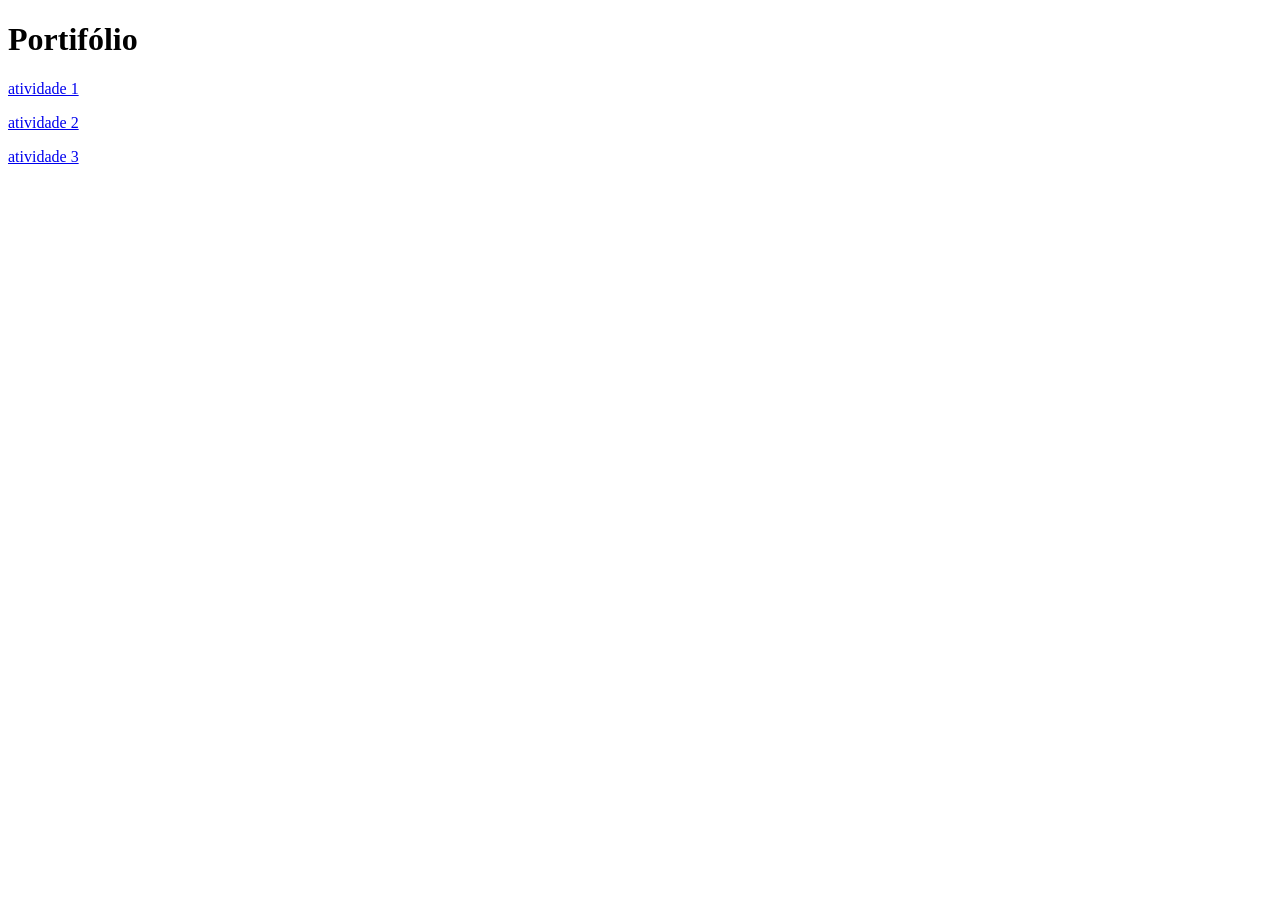
==== index.html @ 3c68b9a4 "Add files via upload" ====
<!DOCTYPE html>
<html lang="pt-br">
<head>
    <meta charset="UTF-8">
    <meta name="viewport" content="width=device-width, initial-scale=1.0">
    <title>Portifólio</title>
</head>
<body>
    <header>    
        <h1>Portifólio</h1>
    </header> 
<main>
    <a href="atividade1/olamundo.html"><p>atividade 1</p></a>
    <a href="###"><p>atividade 2</p></a>
    <a href="###"><p>atividade 3</p></a>

</main>
<footer>

</footer>
    
</body>
</html>
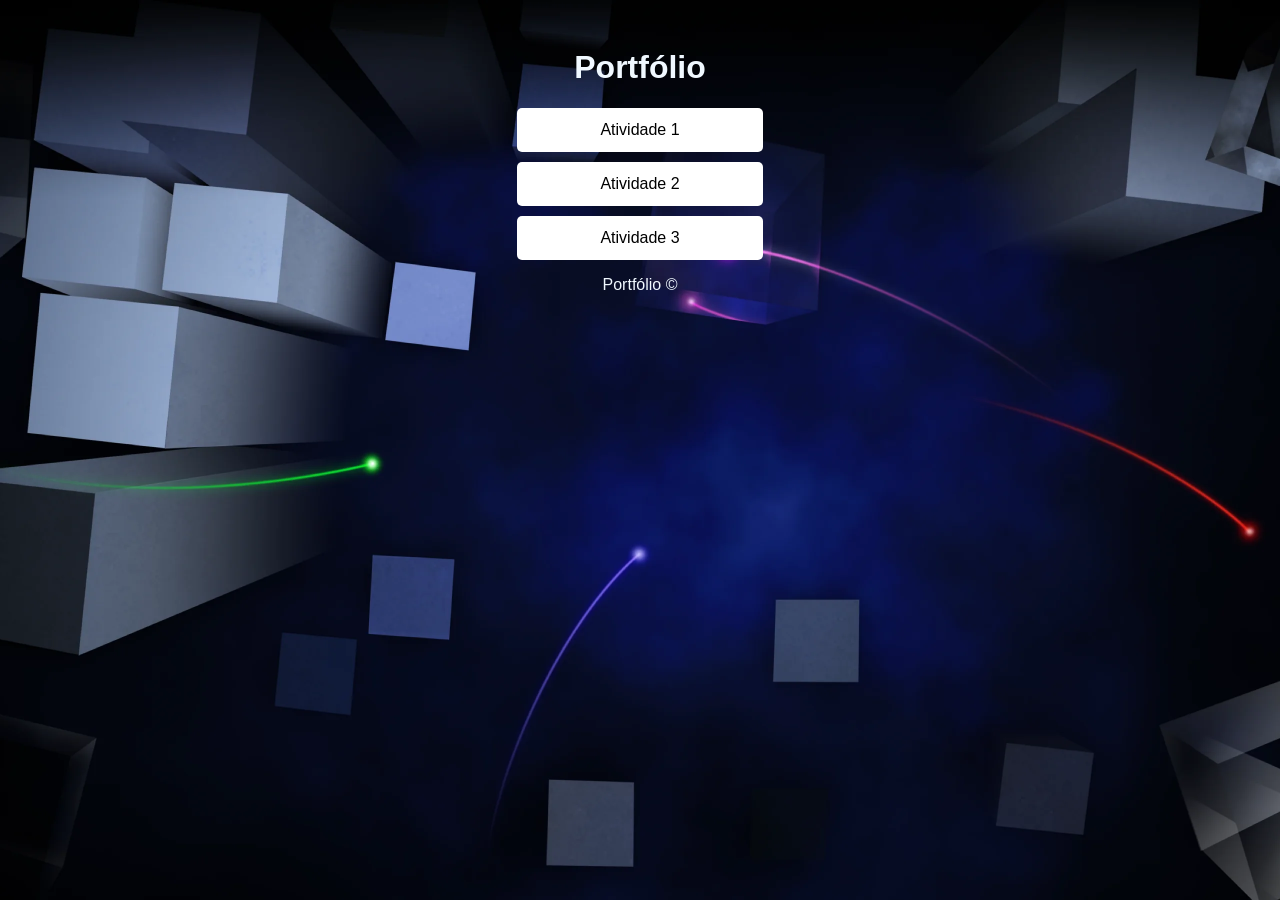
==== commit 16ec216e: "Add files via upload" ====
--- a/index.html
+++ b/index.html
@@ -3,21 +3,24 @@
 <head>
     <meta charset="UTF-8">
     <meta name="viewport" content="width=device-width, initial-scale=1.0">
-    <title>Portifólio</title>
+    <title>Portfólio</title>
+    <link href="style.css" rel="stylesheet" />
 </head>
 <body>
-    <header>    
-        <h1>Portifólio</h1>
-    </header> 
-<main>
-    <a href="atividade1/olamundo.html"><p>atividade 1</p></a>
-    <a href="###"><p>atividade 2</p></a>
-    <a href="###"><p>atividade 3</p></a>
 
-</main>
-<footer>
+    <header>
+        <h1>Portfólio</h1>
+    </header>
 
-</footer>
-    
+    <main>
+        <a href="atividade1/olamundo.html">Atividade 1</a>
+        <a href="atividade%202/index.html">Atividade 2</a>
+        <a href="atividade3/calculadoranota.html">Atividade 3</a>
+    </main>
+
+    <footer>
+        <p>Portfólio ©</p>
+    </footer>
+
 </body>
 </html>
--- a/style.css
+++ b/style.css
@@ -0,0 +1,27 @@
+body { 
+    background-image: url("ps2.webp");
+    background-position: center;
+    background-size: cover;
+    background-attachment: fixed;
+    background-repeat: no-repeat;
+    font-family: sans-serif; 
+    text-align: center; 
+    padding: 20px;
+} 
+
+a { 
+    display: block; 
+    background: white; 
+    color: black; 
+    text-decoration: none; 
+    padding: 13px; 
+    margin: 10px auto; 
+    max-width: 220px; 
+    border-radius: 5px; 
+}
+h1{
+    color: aliceblue;
+}
+p{
+    color: aliceblue;
+}
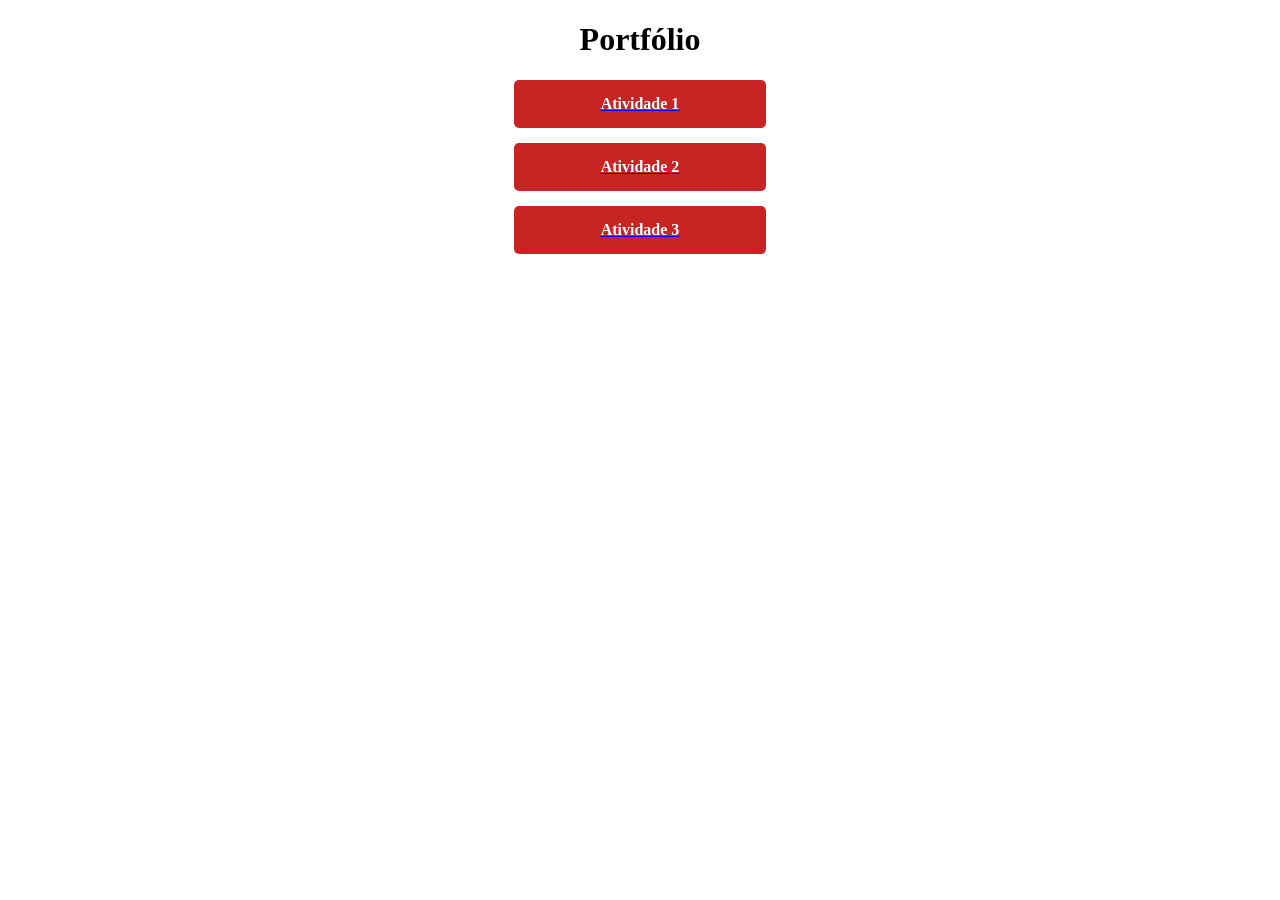
==== commit 473b7c51: "Add files via upload" ====
--- a/index.html
+++ b/index.html
@@ -4,7 +4,7 @@
     <meta charset="UTF-8">
     <meta name="viewport" content="width=device-width, initial-scale=1.0">
     <title>Portfólio</title>
-    <link href="style.css" rel="stylesheet" />
+    <link href="style.css" rel="stylesheet"/>
 </head>
 <body>
 
@@ -13,13 +13,13 @@
     </header>
 
     <main>
-        <a href="atividade1/olamundo.html">Atividade 1</a>
-        <a href="atividade%202/index.html">Atividade 2</a>
-        <a href="atividade3/calculadoranota.html">Atividade 3</a>
+        <a href="atividade1/olamundo.html"><p>Atividade 1</p></a>
+        <a href="atividade%202/index.html"><p>Atividade 2</p></a>
+        <a href="atividade3/calculadoranota.html"><p>Atividade 3</p></a>
     </main>
 
     <footer>
-        <p>Portfólio ©</p>
+        
     </footer>
 
 </body>
--- a/style.css
+++ b/style.css
@@ -1,27 +1,20 @@
-body { 
-    background-image: url("ps2.webp");
-    background-position: center;
-    background-size: cover;
-    background-attachment: fixed;
-    background-repeat: no-repeat;
-    font-family: sans-serif; 
-    text-align: center; 
-    padding: 20px;
-} 
+a p{
+    background-color: rgb(201, 36, 36);
+    width: 20%;
+    padding: 15px 0;
+    text-align: center;
+    color: white;
+    font-weight: bold;
+    border-radius: 5px;
+    transition: 1s all;
+    cursor: pointer;
+    margin: 15px auto;
+}
+a p:hover{
+    background-color: black;
+    transform: scale(1.2);
+}
+body{
+    text-align: center;
 
-a { 
-    display: block; 
-    background: white; 
-    color: black; 
-    text-decoration: none; 
-    padding: 13px; 
-    margin: 10px auto; 
-    max-width: 220px; 
-    border-radius: 5px; 
-}
-h1{
-    color: aliceblue;
-}
-p{
-    color: aliceblue;
 }
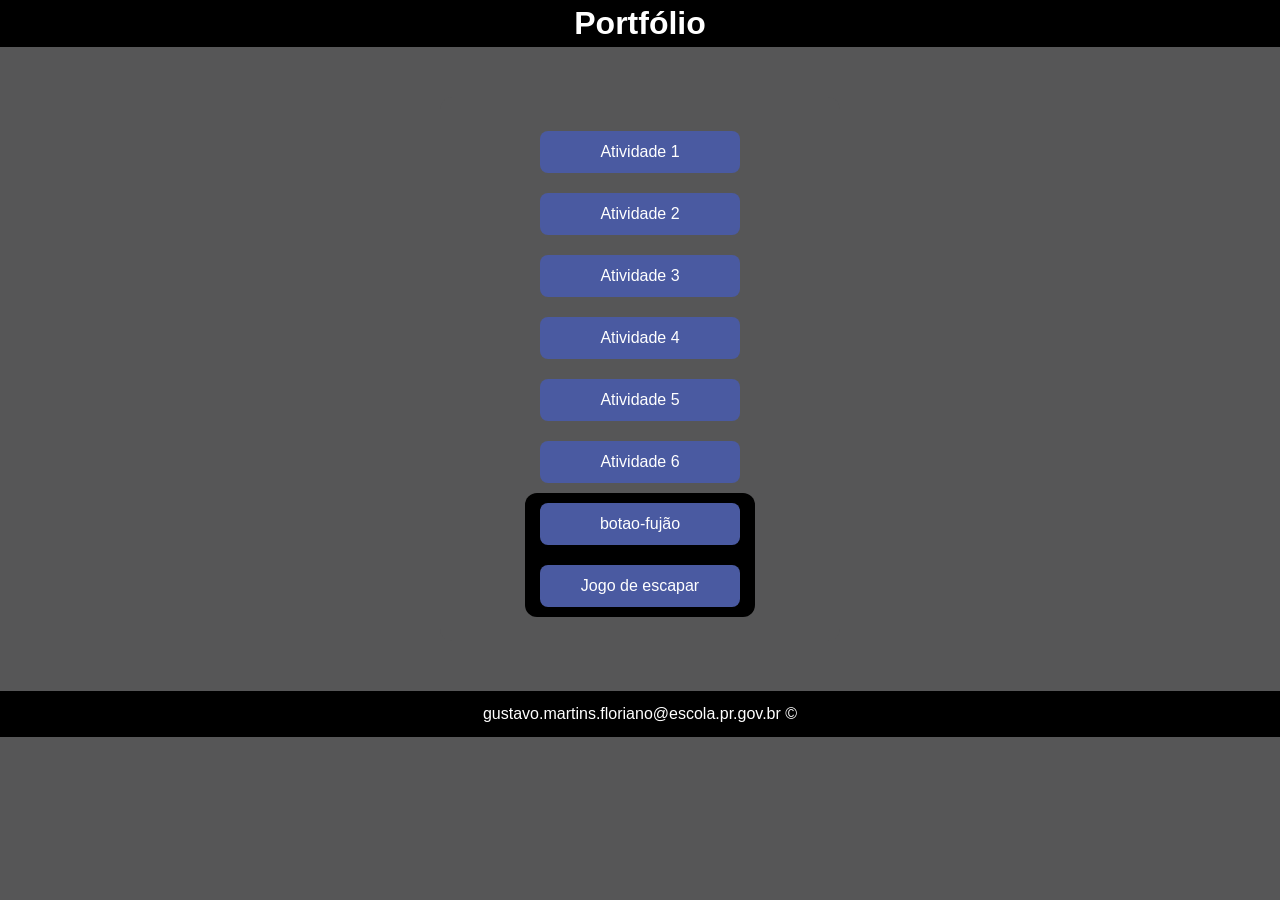
==== commit 8595acc7: "Add files via upload" ====
--- a/index.html
+++ b/index.html
@@ -7,20 +7,20 @@
     <link href="style.css" rel="stylesheet"/>
 </head>
 <body>
-
     <header>
         <h1>Portfólio</h1>
     </header>
-
     <main>
-        <a href="atividade1/olamundo.html"><p>Atividade 1</p></a>
-        <a href="atividade%202/index.html"><p>Atividade 2</p></a>
-        <a href="atividade3/calculadoranota.html"><p>Atividade 3</p></a>
+        <a href="atividade1/olamundo.html">Atividade 1</a>
+        <a href="atividade2/index.html">Atividade 2</a>
+        <a href="atividade3/calculadoranota.html">Atividade 3</a>
+        <a href="atividade4/parouimpar.html">Atividade 4</a>
+        <a href="atividade 5/maior.html">Atividade 5</a>
+        <a href="atividade 6/site.html">Atividade 6</a>
+        <p><a class="botao-fujão" href="botao-fujão/index.html">botao-fujão</a>
+        <a href="Jogo de escapar/index.html">Jogo de escapar</a></p>
     </main>
-
-    <footer>
-        
-    </footer>
-
+    
+    <footer>gustavo.martins.floriano@escola.pr.gov.br    ©</footer>
 </body>
 </html>
--- a/style.css
+++ b/style.css
@@ -1,20 +1,54 @@
-a p{
-    background-color: rgb(201, 36, 36);
-    width: 20%;
-    padding: 15px 0;
-    text-align: center;
-    color: white;
-    font-weight: bold;
-    border-radius: 5px;
-    transition: 1s all;
-    cursor: pointer;
-    margin: 15px auto;
+*{ 
+  margin: 0; 
+  padding: 0; 
+  box-sizing: border-box; 
+  font-family: sans-serif; 
+  background-color:rgb(86, 86, 87);
 }
-a p:hover{
-    background-color: black;
-    transform: scale(1.2);
+h1{  
+  background-color: black;
+  color: #fff;
+  text-align: center; 
+  padding: 5px;
+
+} 
+main{ 
+  display: flex; 
+  flex-direction: column; 
+  align-items: center;    
+  padding: 24px; 
+  margin: 50px auto; 
+  max-width: 400px; 
+  border-radius: 12px; 
+} 
+a{ 
+  display: inline-block; 
+  width: 200px; 
+  padding: 12px 20px; 
+  margin: 10px 0; 
+  text-align: center; 
+  border-radius: 8px; 
+  color: #fff; 
+  background-color: #4a5aa1; 
+  text-decoration: none; 
+  transition: background-color 0.8s; 
 }
-body{
-    text-align: center;
-
-}+a:hover{
+  background-color: black; 
+}
+footer{
+  background-color: black;
+  color: #fff;
+  padding: 14px;
+  text-align: center;
+}
+.botao-fujão{
+  background-color: #4a5aa1;
+}
+p{
+  background-color: black;
+border-radius: 12px;
+width: 230px;
+  
+  text-align: center;
+}
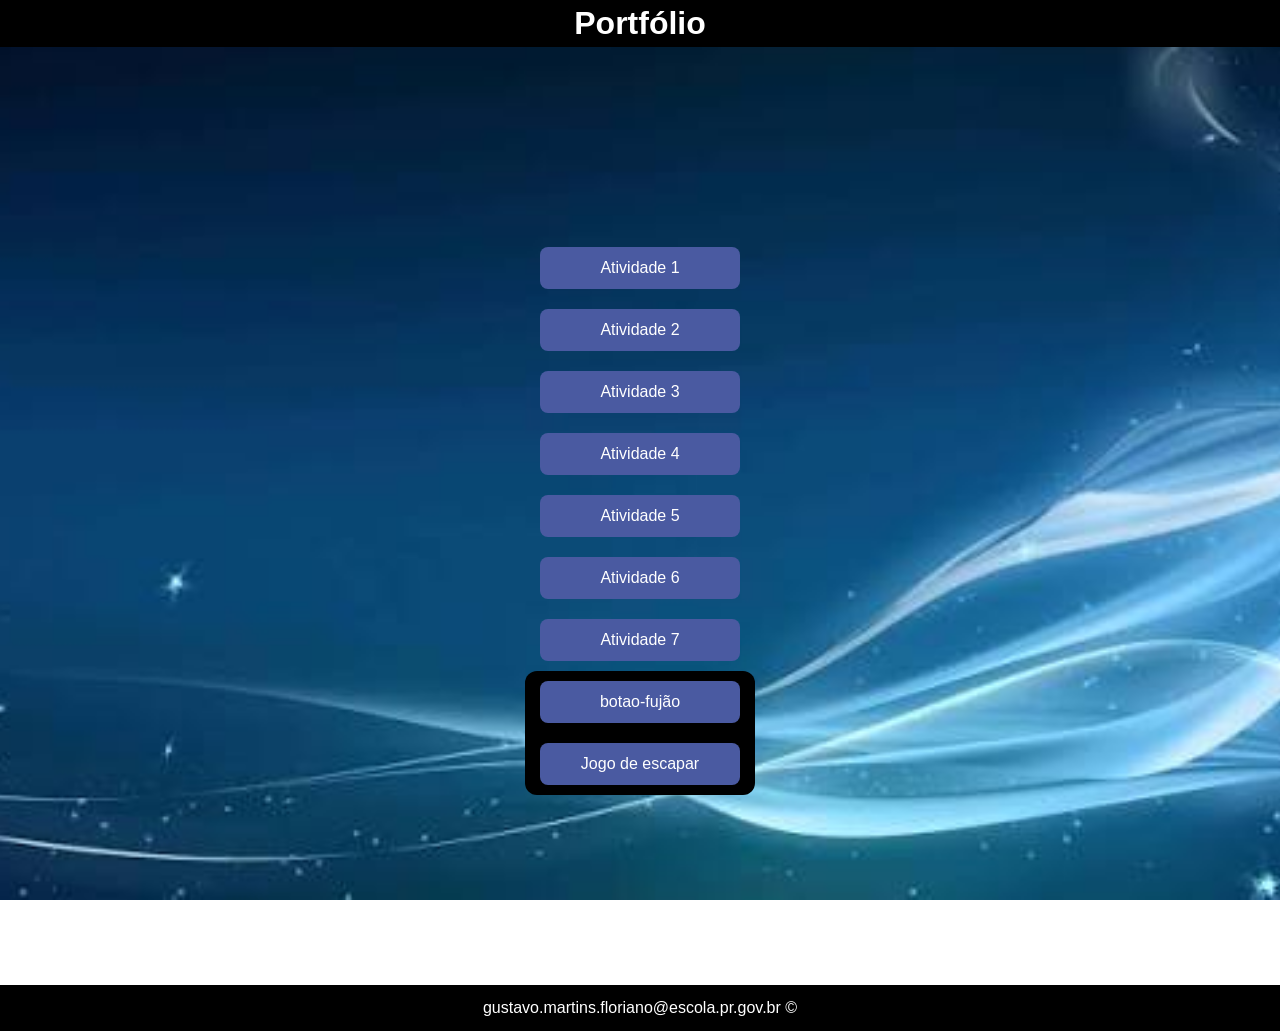
==== commit 4f02f03c: "Add files via upload" ====
--- a/index.html
+++ b/index.html
@@ -17,6 +17,7 @@
         <a href="atividade4/parouimpar.html">Atividade 4</a>
         <a href="atividade 5/maior.html">Atividade 5</a>
         <a href="atividade 6/site.html">Atividade 6</a>
+        <a href="atividade 7/aleatorio.html">Atividade 7</a>
         <p><a class="botao-fujão" href="botao-fujão/index.html">botao-fujão</a>
         <a href="Jogo de escapar/index.html">Jogo de escapar</a></p>
     </main>
--- a/style.css
+++ b/style.css
@@ -3,7 +3,6 @@
   padding: 0; 
   box-sizing: border-box; 
   font-family: sans-serif; 
-  background-color:rgb(86, 86, 87);
 }
 h1{  
   background-color: black;
@@ -16,10 +15,8 @@
   display: flex; 
   flex-direction: column; 
   align-items: center;    
-  padding: 24px; 
-  margin: 50px auto; 
-  max-width: 400px; 
-  border-radius: 12px; 
+  padding: 190px;
+  
 } 
 a{ 
   display: inline-block; 
@@ -49,6 +46,12 @@
   background-color: black;
 border-radius: 12px;
 width: 230px;
-  
-  text-align: center;
+text-align: center;
 }
+body {
+  background-image: url('images.jpeg'); /* Sem o "../" no começo */
+  background-size: cover;
+  background-repeat: no-repeat;
+  background-position: center;
+  background-attachment: fixed;
+}
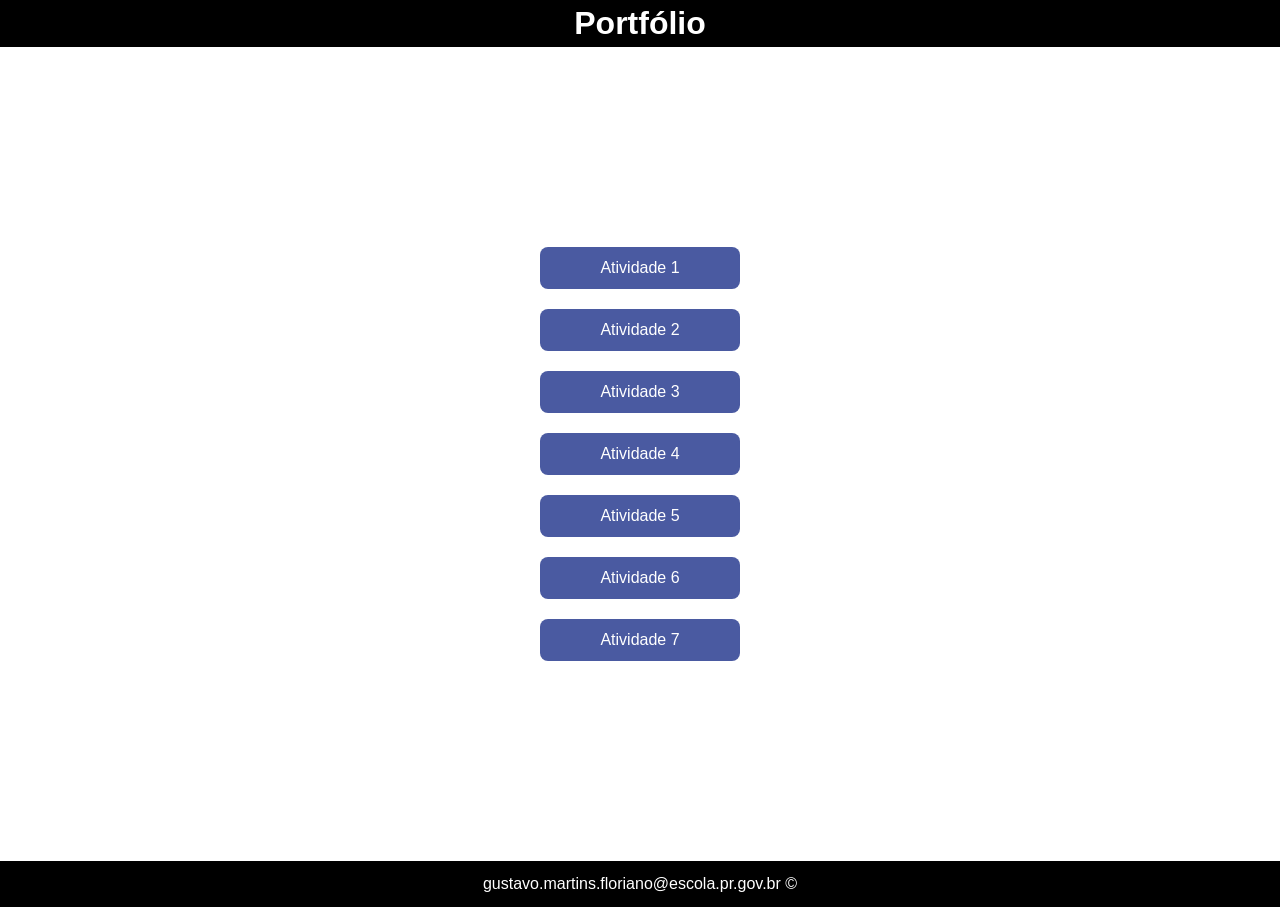
==== commit da324178: "Add files via upload" ====
--- a/index.html
+++ b/index.html
@@ -18,8 +18,6 @@
         <a href="atividade 5/maior.html">Atividade 5</a>
         <a href="atividade 6/site.html">Atividade 6</a>
         <a href="atividade 7/aleatorio.html">Atividade 7</a>
-        <p><a class="botao-fujão" href="botao-fujão/index.html">botao-fujão</a>
-        <a href="Jogo de escapar/index.html">Jogo de escapar</a></p>
     </main>
     
     <footer>gustavo.martins.floriano@escola.pr.gov.br    ©</footer>
--- a/style.css
+++ b/style.css
@@ -39,9 +39,6 @@
   padding: 14px;
   text-align: center;
 }
-.botao-fujão{
-  background-color: #4a5aa1;
-}
 p{
   background-color: black;
 border-radius: 12px;
@@ -49,7 +46,7 @@
 text-align: center;
 }
 body {
-  background-image: url('images.jpeg'); /* Sem o "../" no começo */
+  background-image: url('https://media.giphy.com/media/v1.Y2lkPTc5MGI3NjExMzdoaDgxdmlvZmNvNm12YnU2bnlwZ282ZGZteGNtemFjNG53c2VkNSZlcD12MV9naWZzX3NlYXJjaCZjdD1n/1dBOHESEOYQa4/giphy.gif'); 
   background-size: cover;
   background-repeat: no-repeat;
   background-position: center;
